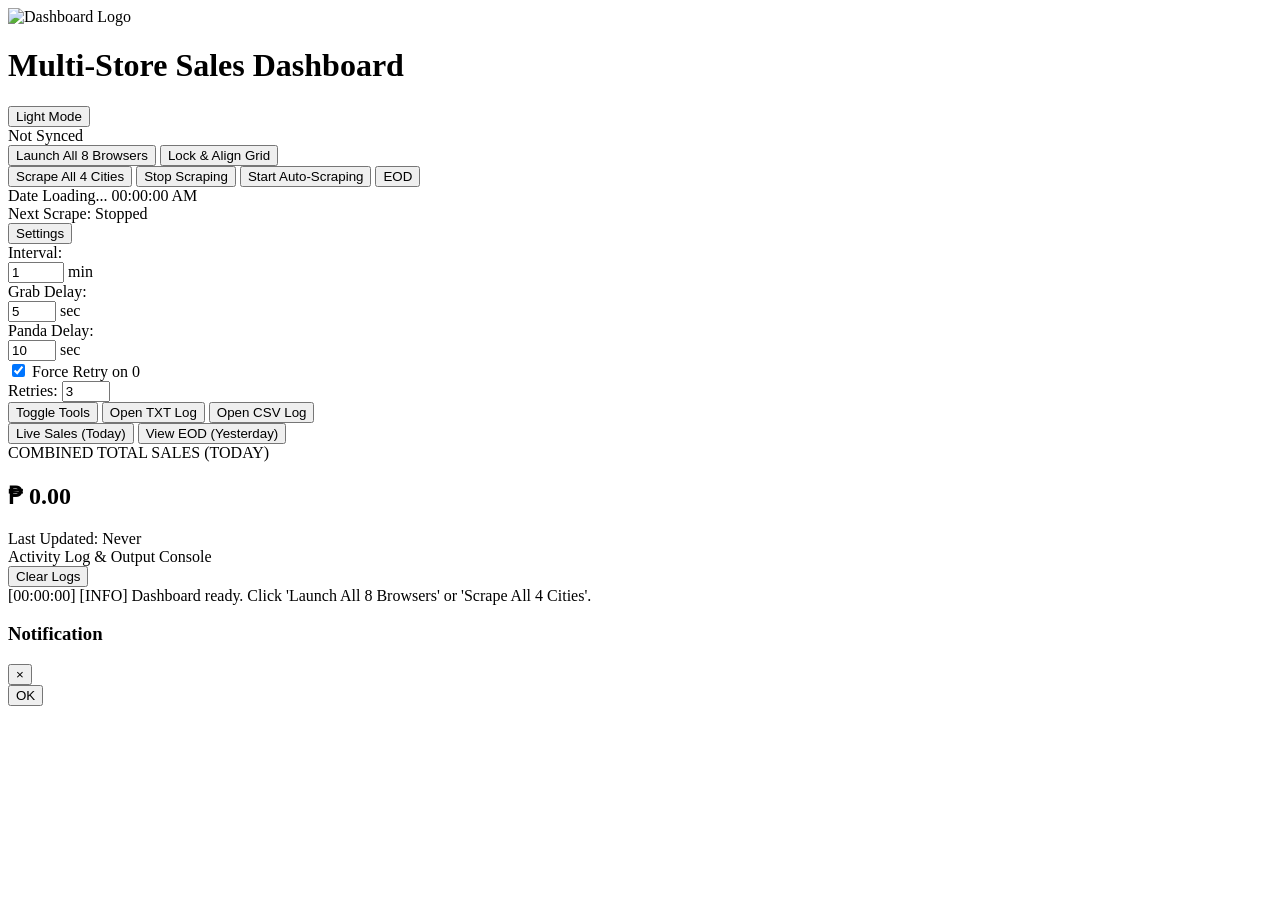
==== web/index.html @ 80ff50fe "Initial commit: Multi-Store Sales Scraper Dashboard and Executive Viewer" ====
<!DOCTYPE html>
<html lang="en" data-theme="dark">
<head>
  <meta charset="UTF-8">
  <meta name="viewport" content="width=device-width, initial-scale=1.0">
  <title>Multi-Store Sales Dashboard (4 Cities • Grab + Foodpanda)</title>
  <link rel="preconnect" href="https://fonts.googleapis.com">
  <link rel="preconnect" href="https://fonts.gstatic.com" crossorigin>
  <link href="https://fonts.googleapis.com/css2?family=Plus+Jakarta+Sans:wght@400;500;600;700;800;900&family=JetBrains+Mono:wght@400;600;700&display=swap" rel="stylesheet">
  <link rel="stylesheet" href="/static/style.css">
</head>
<body>
  <div class="app-container">
    <!-- Header -->
    <header class="dashboard-header">
      <div class="header-left">
        <img src="/static/logo.png" class="logo-img" alt="Dashboard Logo">
        <div>
          <h1 class="header-title">Multi-Store Sales Dashboard</h1>
        </div>
      </div>

      <div class="header-right">
        <button id="btn-toggle-theme" class="btn btn-theme-toggle" title="Switch between Dark and Light mode">
          <span>Light Mode</span>
        </button>
        <div class="status-indicator-badge">
          <span class="status-dot" id="backend-status-dot"></span>
          <span id="backend-status-text">Not Synced</span>
        </div>
        <button id="btn-launch-browsers" class="btn btn-primary">
          Launch All 8 Browsers
        </button>
        <button id="btn-tile-browsers" class="btn btn-secondary" title="Snap all 8 browser windows to their exact locked 2x4 screen grid">
          Lock & Align Grid
        </button>
      </div>
    </header>

    <!-- Default Visible Primary Control Bar (Left: Actions, Center: Date & Time, Right: Timer & Settings) -->
    <section class="primary-control-bar">
      <div class="primary-controls-left">
        <button id="btn-scrape-all" class="btn btn-accent">
          Scrape All 4 Cities
        </button>
        <button id="btn-stop-scraping" class="btn btn-danger" title="Cancel and immediately terminate any ongoing scraping">
          Stop Scraping
        </button>
        <button id="btn-toggle-auto" class="btn btn-success">
          Start Auto-Scraping
        </button>
        <button id="btn-eod" class="btn btn-purple" title="Scrape yesterday's End-of-Day (EOD) sales across all 4 cities">
          EOD
        </button>
      </div>

      <div class="primary-controls-center">
        <div class="live-clock-card" id="live-clock-card">
          <span class="live-clock-date" id="live-clock-date">Date Loading...</span>
          <span class="live-clock-time" id="live-clock-time">00:00:00 AM</span>
        </div>
      </div>

      <div class="primary-controls-right">
        <div class="countdown-badge" id="countdown-badge">
          <span id="countdown-text">Next Scrape: Stopped</span>
        </div>
        <button id="btn-toggle-settings" class="btn btn-secondary">
          Settings
        </button>
      </div>
    </section>

    <!-- Collapsible Advanced Settings Drawer (Hidden by Default) -->
    <section class="settings-drawer collapsed" id="settings-drawer">
      <div class="settings-drawer-inner">
        <div class="settings-inputs-left">
          <div class="input-group">
            <label for="interval-input">Interval:</label>
            <div class="spin-box-wrapper">
              <input type="number" id="interval-input" min="1" max="120" value="1">
              <span class="unit-text">min</span>
            </div>
          </div>
          <div class="input-group">
            <label for="wait-input">Grab Delay:</label>
            <div class="spin-box-wrapper">
              <input type="number" id="wait-input" min="1" max="30" value="5">
              <span class="unit-text">sec</span>
            </div>
          </div>
          <div class="input-group">
            <label for="panda-wait-input" title="Wait time for Foodpanda portals to finish loading before scraping">Panda Delay:</label>
            <div class="spin-box-wrapper">
              <input type="number" id="panda-wait-input" min="5" max="60" value="10">
              <span class="unit-text">sec</span>
            </div>
          </div>
          <label class="checkbox-label" title="Forcefully reload and deep-scan if any branch returns 0 or fails">
            <input type="checkbox" id="force-retry-chk" checked>
            <span>Force Retry on 0</span>
          </label>
          <div class="input-group">
            <label for="retries-input">Retries:</label>
            <input type="number" id="retries-input" min="1" max="10" value="3" class="small-spin">
          </div>
        </div>
        <div class="settings-inputs-right">
          <button id="btn-toggle-all-drawers" class="btn btn-secondary" title="Expand or collapse training tools on all cards">
            Toggle Tools
          </button>
          <button id="btn-open-txt" class="btn btn-secondary">
            Open TXT Log
          </button>
          <button id="btn-open-csv" class="btn btn-secondary">
            Open CSV Log
          </button>
        </div>
      </div>
    </section>

    <!-- View Mode Switcher: Live Today vs Yesterday EOD -->
    <div class="view-mode-switcher-container">
      <div class="view-mode-switcher" id="app-mode-switcher">
        <button class="view-mode-btn active live-btn" id="btn-admin-view-live" onclick="setAppTab('live')">
          <span>Live Sales (Today)</span>
        </button>
        <button class="view-mode-btn eod-btn" id="btn-admin-view-eod" onclick="setAppTab('eod')">
          <span>View EOD (Yesterday)</span>
        </button>
      </div>
    </div>

    <!-- 4 Consolidated Branch Cards Grid (Angeles top-left, QC top-right, Caloocan bottom-left, San Fernando bottom-right) -->
    <main class="branches-grid" id="branches-grid">
      <!-- Generated via app.js in 2x2 layout -->
    </main>

    <!-- Grand Combined Total Sales Banner -->
    <section class="summary-banner">
      <div class="summary-content">
        <div class="summary-left">
          <span class="summary-label" id="app-summary-label">COMBINED TOTAL SALES (TODAY)</span>
        </div>
        <div class="summary-center">
          <h2 class="total-sales-amount" id="total-combined-sales">₱ 0.00</h2>
        </div>
        <div class="summary-right">
          <span class="last-updated-badge" id="last-updated-time">Last Updated: Never</span>
        </div>
      </div>
    </section>

    <!-- Activity Log Terminal -->
    <section class="console-section">
      <div class="console-header">
        <div class="console-title">
          Activity Log & Output Console
        </div>
        <div class="console-actions">
          <button id="btn-clear-console" class="btn-mini">Clear Logs</button>
        </div>
      </div>
      <div class="console-window" id="console-window">
        <div class="log-line info">
          <span class="log-ts">[00:00:00]</span> <span class="log-badge">[INFO]</span> Dashboard ready. Click 'Launch All 8 Browsers' or 'Scrape All 4 Cities'.
        </div>
      </div>
    </section>
  </div>

  <!-- Toast Notification Container -->
  <div class="toast-container" id="toast-container"></div>

  <!-- Modal Dialog -->
  <div class="modal-backdrop" id="modal-backdrop">
    <div class="modal-card">
      <div class="modal-header">
        <h3 id="modal-title">Notification</h3>
        <button class="modal-close" id="modal-close-btn">&times;</button>
      </div>
      <div class="modal-body" id="modal-body"></div>
      <div class="modal-footer">
        <button class="btn btn-primary" id="modal-ok-btn">OK</button>
      </div>
    </div>
  </div>

  <script src="/static/app.js"></script>
</body>
</html>
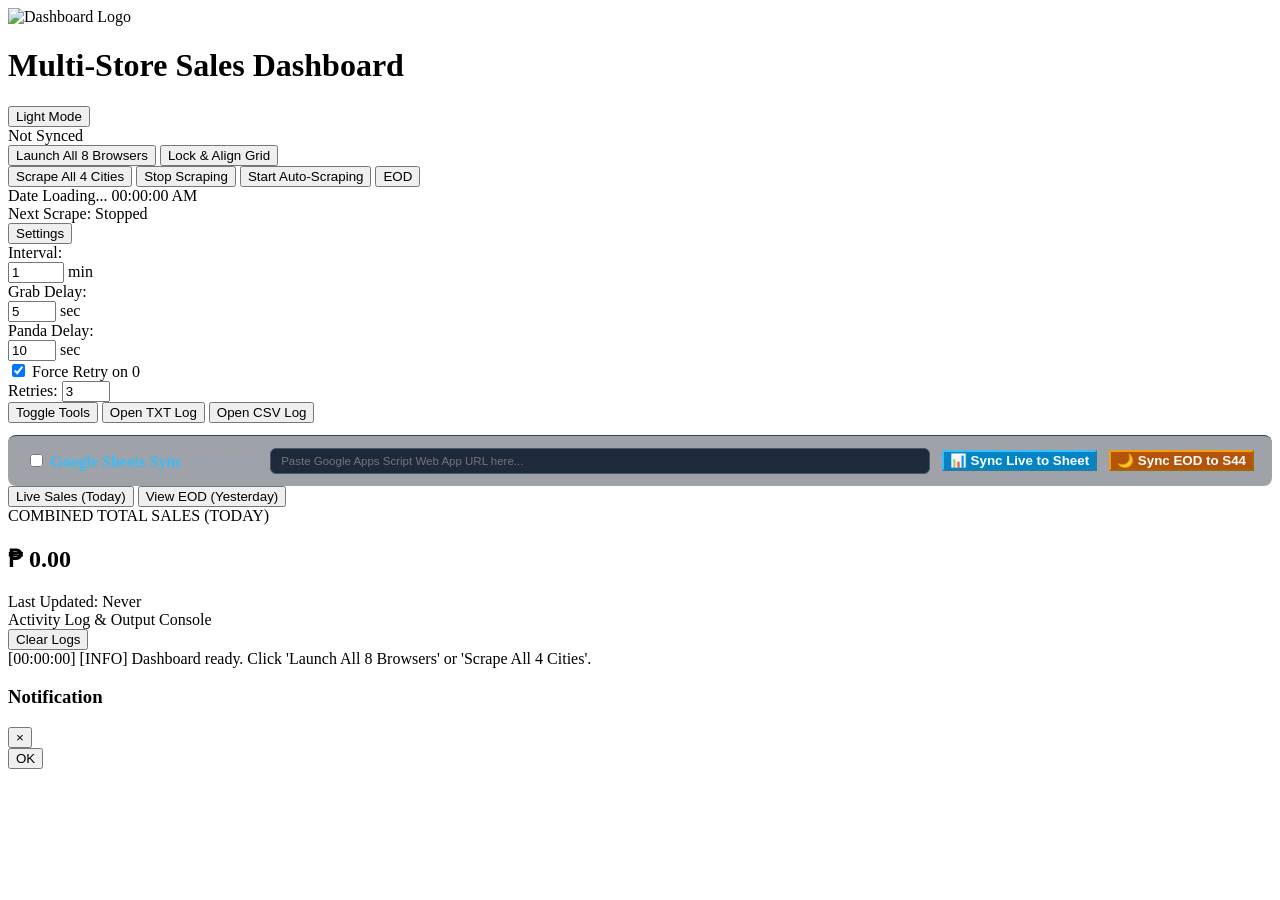
==== commit cd2ca27c: "Add automated Google Sheets hourly sync (1AM-11PM) and EOD table (S44), background sync watcher daem" ====
--- a/web/index.html
+++ b/web/index.html
@@ -117,6 +117,23 @@
           </button>
         </div>
       </div>
+      <!-- Google Sheets Integration Bar -->
+      <div class="google-sheets-bar" style="margin-top: 12px; padding: 12px 18px; border-top: 1px solid #334155; display: flex; flex-wrap: wrap; align-items: center; gap: 12px; background: rgba(15, 23, 42, 0.4); border-radius: 8px;">
+        <label class="checkbox-label" title="Enable automatic sync to Google Sheet every hour and on EOD">
+          <input type="checkbox" id="gs-enabled-chk">
+          <span style="font-weight: 700; color: #38bdf8;">Google Sheets Sync</span>
+        </label>
+        <div class="input-group" style="flex: 1; min-width: 250px; display: flex; align-items: center; gap: 6px;">
+          <label for="gs-webhook-url" style="white-space: nowrap; font-size: 11px; color: #94a3b8;">Webhook URL:</label>
+          <input type="text" id="gs-webhook-url" placeholder="Paste Google Apps Script Web App URL here..." style="flex: 1; font-size: 11.5px; padding: 6px 10px; background: #1e293b; border: 1px solid #475569; border-radius: 6px; color: #f8fafc;">
+        </div>
+        <button id="btn-sync-gs-now" class="btn btn-secondary" style="background-color: #0284c7; border-color: #38bdf8; color: #fff; font-weight: 600;" title="Test sending current sales to Google Sheet now">
+          📊 Sync Live to Sheet
+        </button>
+        <button id="btn-sync-gs-eod" class="btn btn-secondary" style="background-color: #b45309; border-color: #f59e0b; color: #fff; font-weight: 600;" title="Send EOD data to S44 in Google Sheet">
+          🌙 Sync EOD to S44
+        </button>
+      </div>
     </section>
 
     <!-- View Mode Switcher: Live Today vs Yesterday EOD -->
